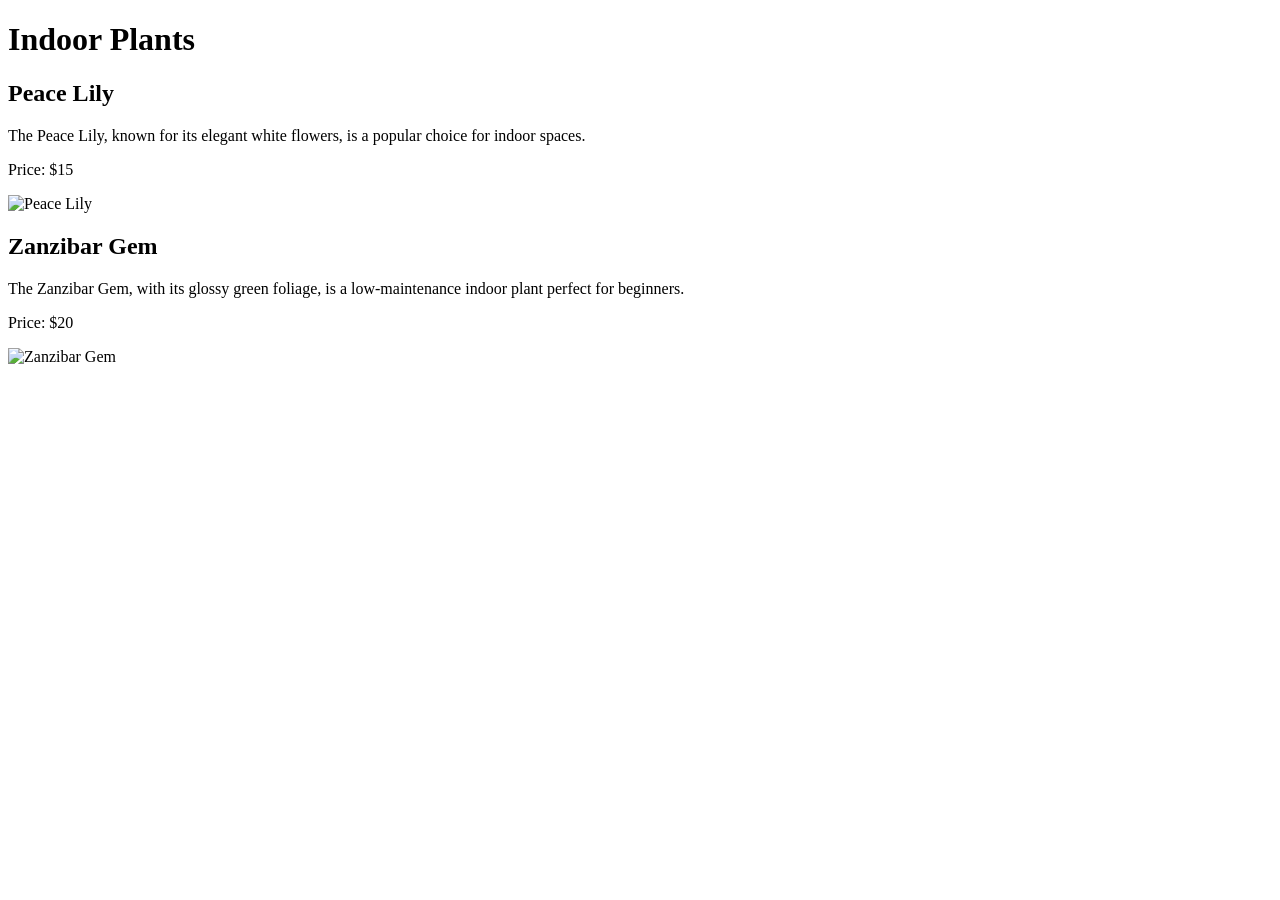
==== HOA1.1/flower-shop.html @ a8618f4c "add hoa1" ====
<!DOCTYPE html>
<html>
<head>
    <title>Indoor Plants</title>

    <meta name="description" content="Explore a variety of indoor plants for your home or office.">
    <meta charset="UTF-8">
</head>
<body>
    <!-- Title -->
    <h1>Indoor Plants</h1>

    <!-- Peace Lily Section -->
    <h2>Peace Lily</h2>
    <p>The Peace Lily, known for its elegant white flowers, is a popular choice for indoor spaces.</p>
    <p>Price: $15</p>
    <img src="https://edube.org/uploads/media/default/0001/04/spathiphyllum-peace-lily.jpg" alt="Peace Lily">

    <!-- Zanzibar Gem Section -->
    <h2>Zanzibar Gem</h2>
    <p>The Zanzibar Gem, with its glossy green foliage, is a low-maintenance indoor plant perfect for beginners.</p>
    <p>Price: $20</p>
    <img src="https://edube.org/uploads/media/default/0001/04/zamioculcas-zanzibar-gem.jpg" alt="Zanzibar Gem">
</body>
</html>
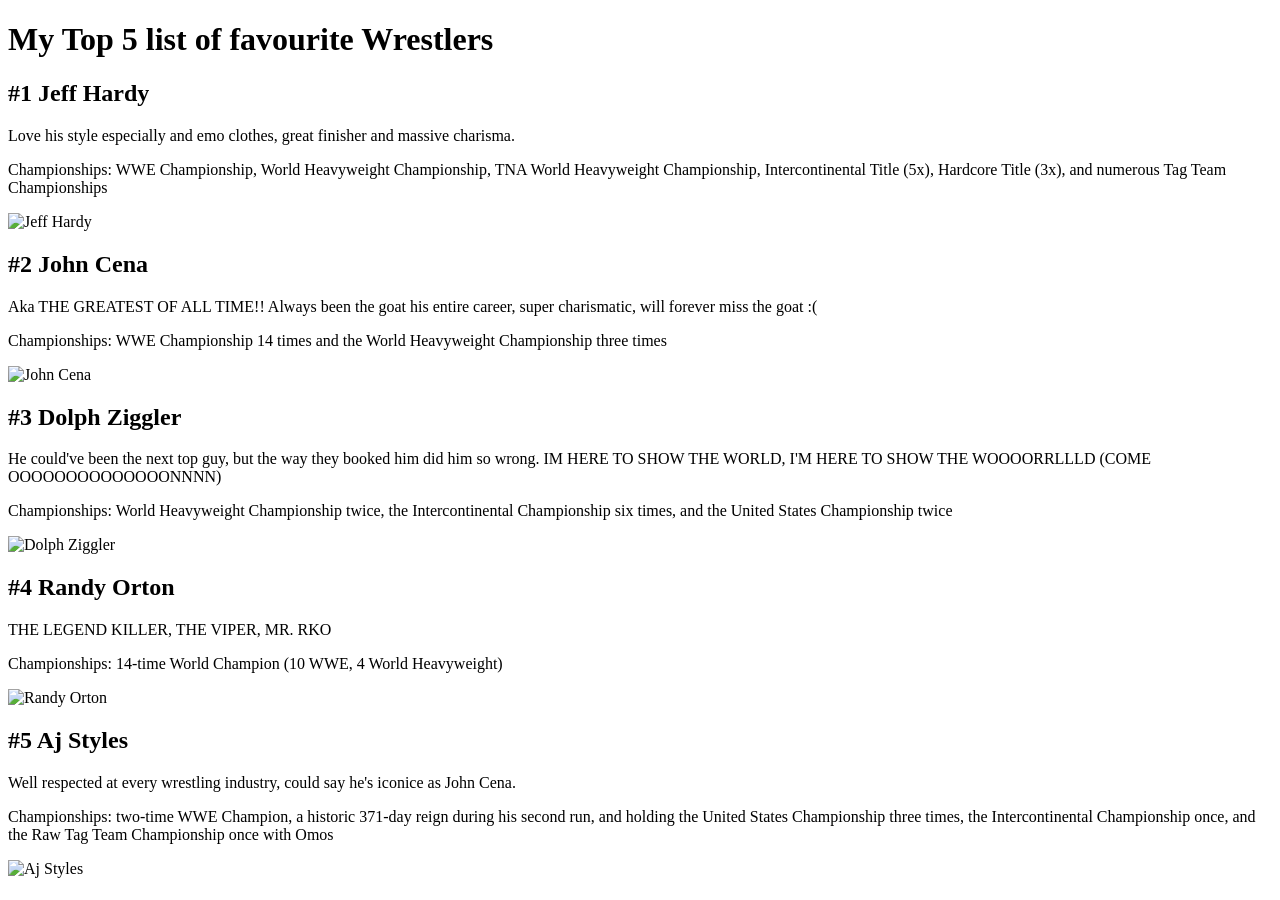
==== commit 87b277bf: "OO" ====
--- a/HOA1.1/flower-shop.html
+++ b/HOA1.1/flower-shop.html
@@ -1,25 +1,46 @@
 <!DOCTYPE html>
 <html>
 <head>
-    <title>Indoor Plants</title>
+    <title>Favourite Wrestlers</title>
 
-    <meta name="description" content="Explore a variety of indoor plants for your home or office.">
+    <meta name="description" content="My top 5 favourite wrestlers">
     <meta charset="UTF-8">
 </head>
 <body>
     <!-- Title -->
-    <h1>Indoor Plants</h1>
+    <h1>My Top 5 list of favourite Wrestlers</h1>
 
-    <!-- Peace Lily Section -->
-    <h2>Peace Lily</h2>
-    <p>The Peace Lily, known for its elegant white flowers, is a popular choice for indoor spaces.</p>
-    <p>Price: $15</p>
-    <img src="https://edube.org/uploads/media/default/0001/04/spathiphyllum-peace-lily.jpg" alt="Peace Lily">
+    <!-- Jeff Hardy Section -->
+    <h2>#1 Jeff Hardy</h2>
+    <p>Love his style especially and emo clothes, great finisher and massive charisma.</p>
+    <p>Championships: WWE Championship, World Heavyweight Championship, TNA World Heavyweight Championship, Intercontinental Title (5x), Hardcore Title (3x), and numerous Tag Team Championships</p>
+    <img src="https://cdn.shopify.com/s/files/1/0275/9209/7837/files/WEB-HS-Jeff_Hardy-1080x1080.jpg?v=1746105563" alt="Jeff Hardy" Height="300">
 
-    <!-- Zanzibar Gem Section -->
-    <h2>Zanzibar Gem</h2>
-    <p>The Zanzibar Gem, with its glossy green foliage, is a low-maintenance indoor plant perfect for beginners.</p>
-    <p>Price: $20</p>
-    <img src="https://edube.org/uploads/media/default/0001/04/zamioculcas-zanzibar-gem.jpg" alt="Zanzibar Gem">
+    <!-- John Cena Section -->
+    <h2>#2 John Cena</h2>
+    <p>Aka THE GREATEST OF ALL TIME!! Always been the goat his entire career, super charismatic, will forever miss the goat :(</p>
+    <p>Championships: WWE Championship 14 times and the World Heavyweight Championship three times</p>
+    <img src="https://mediaproxy.tvtropes.org/width/1200/https://static.tvtropes.org/pmwiki/pub/images/j_cena.png" alt="John Cena" Height="300">
+
+    <!-- Dolph Ziggler Section-->
+    <h2>#3 Dolph Ziggler</h2>
+    <p>He could've been the next top guy, but the way they booked him did him so wrong. IM HERE TO SHOW THE WORLD, I'M HERE TO SHOW THE WOOOORRLLLD (COME OOOOOOOOOOOOOONNNN)</p>
+    <p>Championships:  World Heavyweight Championship twice, the Intercontinental Championship six times, and the United States Championship twice</p>
+    <img src="https://i.redd.it/k75a9z98krn21.jpg" alt="Dolph Ziggler" height="300">
+
+    <!-- Randy Orton Section -->
+    <h2>#4 Randy Orton</h2>
+    <p>THE LEGEND KILLER, THE VIPER, MR. RKO</p>
+    <p>Championships: 14-time World Champion (10 WWE, 4 World Heavyweight)</p>
+    <img src="https://www.wwe.com/f/styles/talent_champion_lg/public/all/2024/03/Randy_Orton_11272023rf_071_Profile--9f48e983c9e721c0a5659fc639f1c14a.png" alt="Randy Orton" height="300">
+</body>
+
+    <!-- Randy Section -->
+    <h2>#5 Aj Styles</h2>
+    <p>Well respected at every wrestling industry, could say he's iconice as John Cena.</p>
+    <p>Championships: two-time WWE Champion, a historic 371-day reign during his second run, and holding the United States Championship three times, the Intercontinental Championship once, and the Raw Tag Team Championship once with Omos</p>
+    <img src="https://upload.wikimedia.org/wikipedia/commons/thumb/d/d4/AJ_Styles_RR25_%281%29.jpg/250px-AJ_Styles_RR25_%281%29.jpg" alt="Aj Styles" height="300">
+</body>
+
 </body>
 </html>
